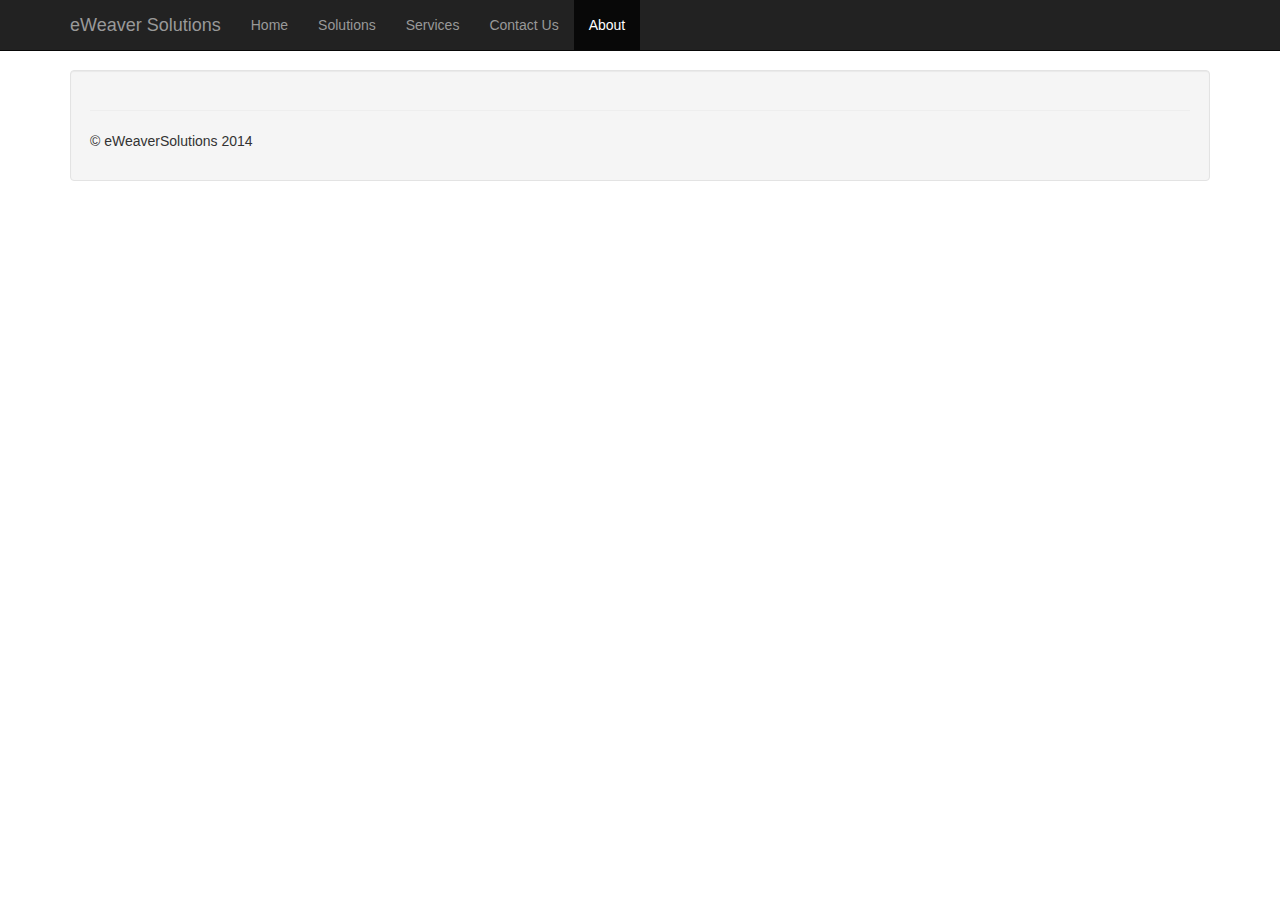
==== about.html @ 4a2e1a45 "adding initial files for bootstrap project" ====
<!DOCTYPE html>
<html>
  <head>
  	
  	<meta charset="utf-8">
    <meta http-equiv="X-UA-Compatible" content="IE=edge">
    <meta http-equiv="Content-Type" content="text/html; charset=utf-8">
    <meta name="viewport" content="width=device-width, initial-scale=1.0">
    <link rel="icon" type="image/x-icon" href="favicon.ico" />
    <title>eWeaver Solutions, LLC</title>

    <link href="css/bootstrap.min.css" rel="stylesheet">
    
    <!-- Custom styles for this template -->
    <link href="css/jumbotron.css" rel="stylesheet">  
      <script src="https://code.jquery.com/jquery-1.10.2.min.js"></script>
     <script src="js/ion.sound.js"></script>
<script>   
$(document).ready(function(){  
	
 

});
</script>   
    
 </head>

  <body>
  	
    <div class="navbar navbar-inverse navbar-fixed-top" role="navigation">
      <div class="container">
        <div class="navbar-header">
          <button type="button" class="navbar-toggle" data-toggle="collapse" data-target=".navbar-collapse">
            <span class="sr-only">Toggle navigation</span>
            <span class="icon-bar"></span>
            <span class="icon-bar"></span>
            <span class="icon-bar"></span>
          </button>
          <a class="navbar-brand" href="index.html">eWeaver Solutions</a>
        </div>
        <div class="collapse navbar-collapse">
          <ul class="nav navbar-nav">
          <li><a href="index.html">Home</a></li>
          <li><a href="solutions.html">Solutions</a></li>
          <li><a href="services.html">Services</a></li>
          <li><a href="contact.html">Contact Us</a></li>
          <li class="active"><a href="about.html">About</a></li>
            
           
          </ul>
        </div><!--/.nav-collapse -->
      </div>
      
    </div>
  	
  	
    <div class="container">
      <!-- Example row of columns -->
      <br>
   <div class="well">
   	<p></p>  
   	
      <footer>
      	<hr>
        <p>&copy; eWeaverSolutions 2014  </p>
      </footer>
    </div> <!-- /container -->
  	
    <!-- Bootstrap core JavaScript
    ================================================== -->
    <!-- Placed at the end of the document so the pages load faster -->
     
    <script src="js/bootstrap.min.js"></script>
  </body>
</html>
---- css/jumbotron.css ----
/* Move down content because we have a fixed navbar that is 50px tall */
body {
  padding-top: 50px;
  padding-bottom: 20px;
}
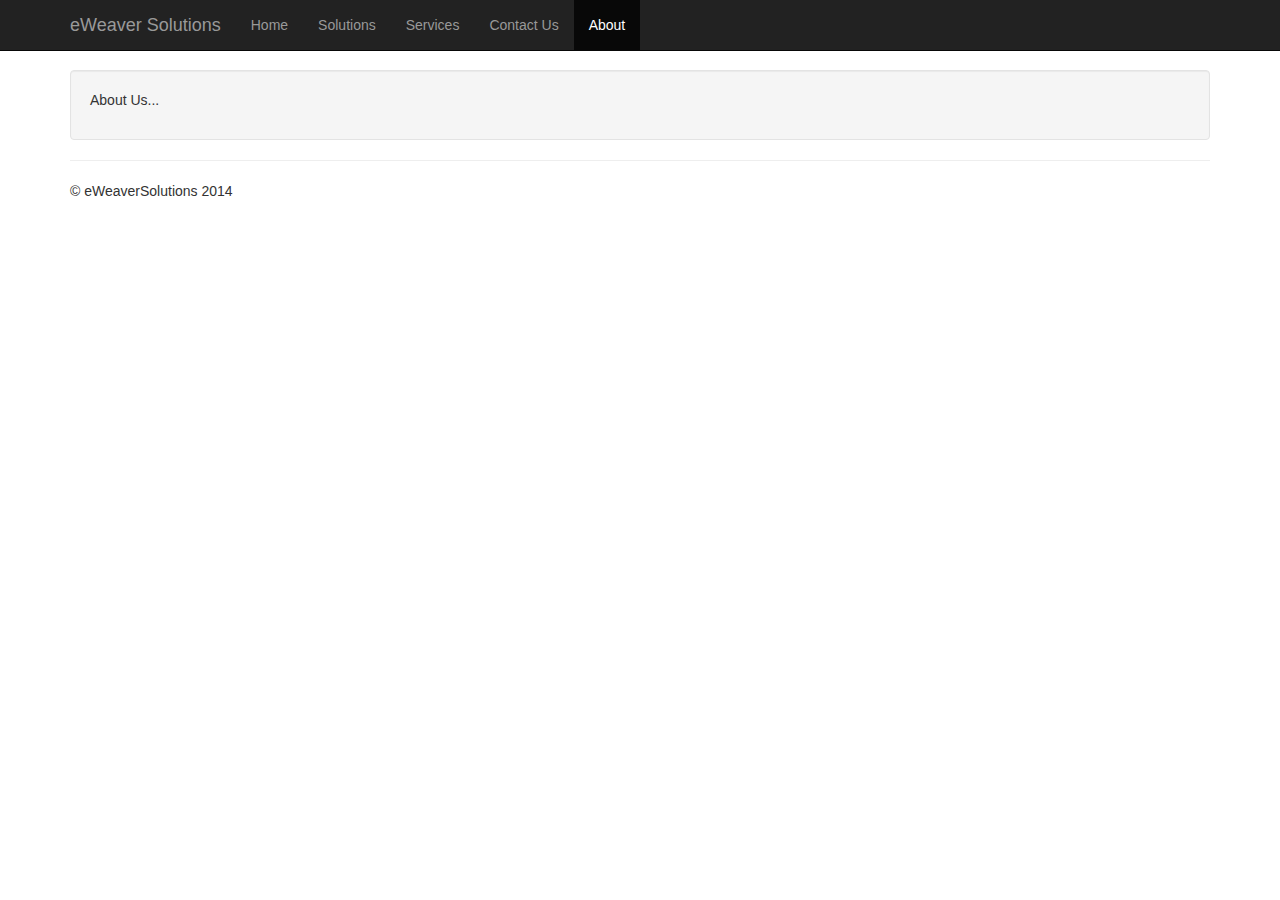
==== commit 48ad23c2: "added meta tags to all files. straightened out closing div" ====
--- a/about.html
+++ b/about.html
@@ -1,20 +1,26 @@
 <!DOCTYPE html>
+<!-- 
+Author: Scott M Weaver
+Date: 2014-02-01	
+-->
 <html>
   <head>
-  	
+  	<title>eWeaver Solutions, LLC</title>
   	<meta charset="utf-8">
     <meta http-equiv="X-UA-Compatible" content="IE=edge">
     <meta http-equiv="Content-Type" content="text/html; charset=utf-8">
+    
     <meta name="viewport" content="width=device-width, initial-scale=1.0">
+    <meta name="description" content="Mobile ready web design and custom php coding specializing in Drupal">
+    <meta name="author" content="eWeaver Solutions">
+    <meta name="ROBOTS" content="INDEX, FOLLOW">    
+    
     <link rel="icon" type="image/x-icon" href="favicon.ico" />
-    <title>eWeaver Solutions, LLC</title>
-
-    <link href="css/bootstrap.min.css" rel="stylesheet">
     
     <!-- Custom styles for this template -->
+    <link href="css/bootstrap.min.css" rel="stylesheet">
     <link href="css/jumbotron.css" rel="stylesheet">  
-      <script src="https://code.jquery.com/jquery-1.10.2.min.js"></script>
-     <script src="js/ion.sound.js"></script>
+      
 <script>   
 $(document).ready(function(){  
 	
@@ -55,21 +61,22 @@
   	
   	
     <div class="container">
-      <!-- Example row of columns -->
-      <br>
-   <div class="well">
-   	<p></p>  
+      
+      	<br>
+   		<div class="well">
+   			<p>About Us...</p>  
+   		</div> <!-- /well -->
    	
-      <footer>
-      	<hr>
-        <p>&copy; eWeaverSolutions 2014  </p>
-      </footer>
+      	<footer>
+      		<hr>
+        	<p>&copy; eWeaverSolutions 2014  </p>
+      	</footer>
     </div> <!-- /container -->
   	
     <!-- Bootstrap core JavaScript
     ================================================== -->
     <!-- Placed at the end of the document so the pages load faster -->
-     
+    <script src="js/jquery.1.11.0.min.js"></script>
     <script src="js/bootstrap.min.js"></script>
   </body>
 </html>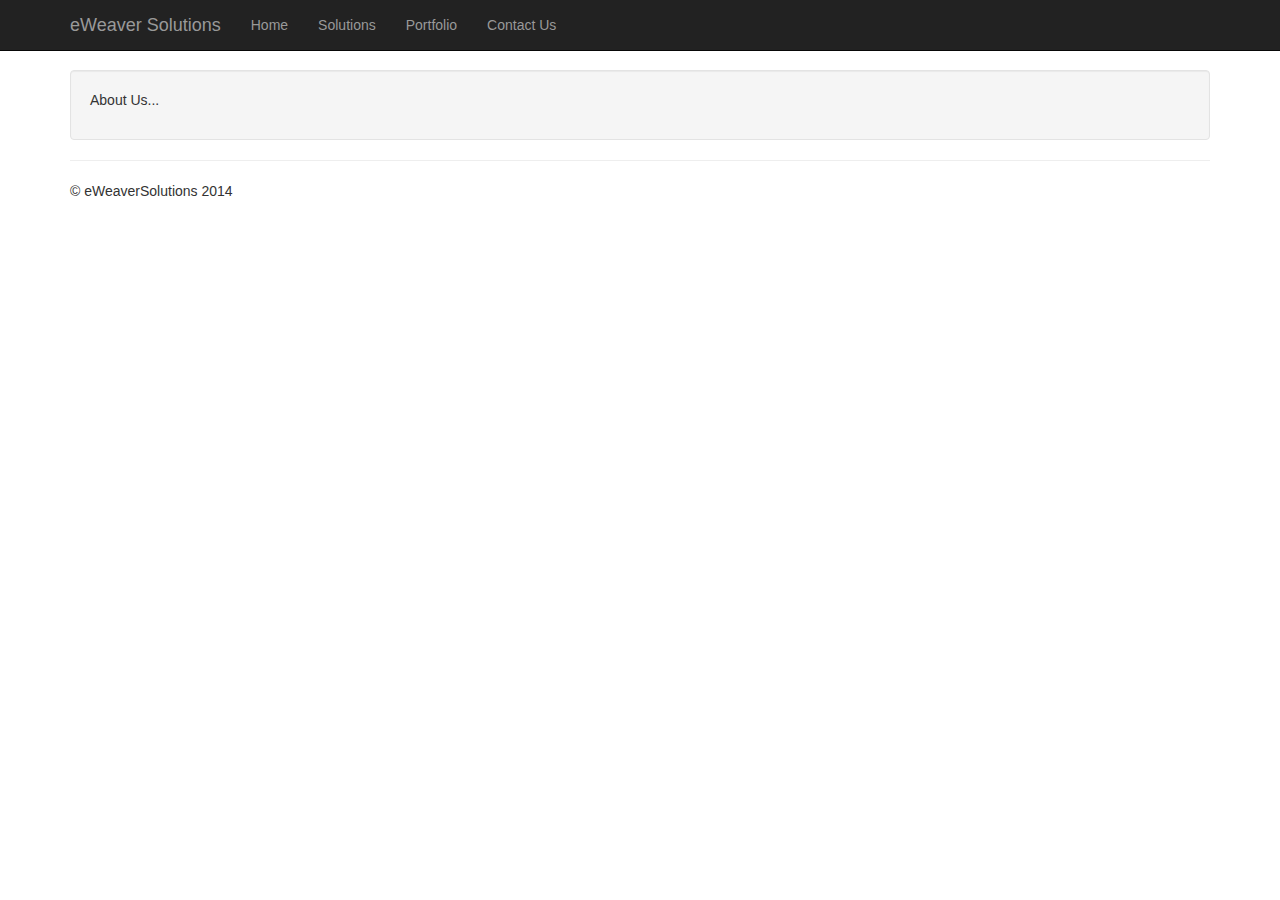
==== commit 807cd414: "adding images and content to a few pages..." ====
--- a/about.html
+++ b/about.html
@@ -48,9 +48,10 @@
           <ul class="nav navbar-nav">
           <li><a href="index.html">Home</a></li>
           <li><a href="solutions.html">Solutions</a></li>
-          <li><a href="services.html">Services</a></li>
+          <li><a href="portfolio.html">Portfolio</a></li>
+          <!-- <li><a href="services.html">Services</a></li> -->
           <li><a href="contact.html">Contact Us</a></li>
-          <li class="active"><a href="about.html">About</a></li>
+          <!-- <li class="active"><a href="about.html">About</a></li> -->
             
            
           </ul>
